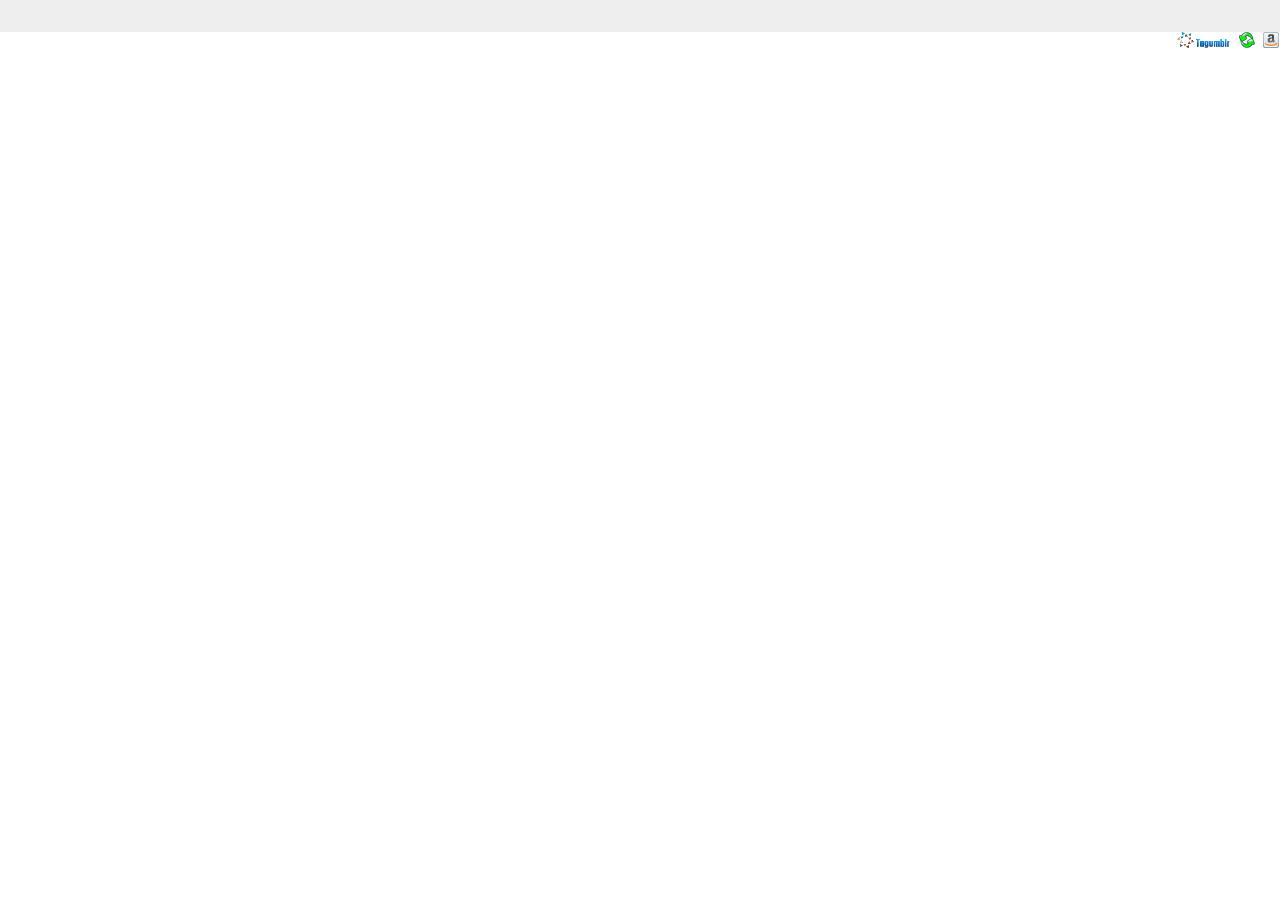
==== Tagumblr.html @ e97289e1 "from Google App Engine" ====
<html> 
<head>
<meta content="text/html; charset=UTF-8" http-equiv="Content-Type" />
<title>Tagumblr</title> 
<link href="css/Tagumblr.css" rel="stylesheet" type="text/css" />
<script type="text/javascript" src="jsst/jquery-1.6.1.min.js"></script>
</head> 
<body style="margin:0px;margin-top:0em;padding:0px;padding-top:0px;">
<div id="tags"></div>
<div align="right">
	<a href="http://tagumblr.appspot.com/" target="_parent"><IMG src="img/logo16.png" alt="Tagumblr" title="Created by Tagumblr"></a>&nbsp;
	<a id="aShowTags" href="#" onclick="ShowTags_OnClick()"><IMG src="img/refresh.png" alt="refresh" title="refresh"></a>&nbsp;
	<a href="http://www.amazon.co.jp/b?_encoding=UTF8&site-redirect=&node=202188011&tag=movieandstock-22&linkCode=ur2&camp=247&creative=1211" target="_parent"><img src="img/amazon.png" alt="amazon"></a><img src="http://www.assoc-amazon.jp/e/ir?t=movieandstock-22&l=ur2&o=9" width="1" height="1" border="0" alt="" style="border:none !important; margin:0px !important;" />
</div>
<script type="text/javascript" src="./js/Tagumblr.js"></script>
</body> 
</html>
---- css/Tagumblr.css ----
#tags {
	font-family:'Helvetica';
	background-color:#eee;
	padding:1em;
}
#tags li {
	display:inline;
	line-height:1.2;
}
#tags li a {
	color:#06c;
	background-color:#eee;
	border:0;
	text-decoration:none;
	font-weight:normal;
}
#tags li a:hover {
	background-color:#06c;
	color:#eee;
	text-decoration:none;
}
img {
	border: none;
}
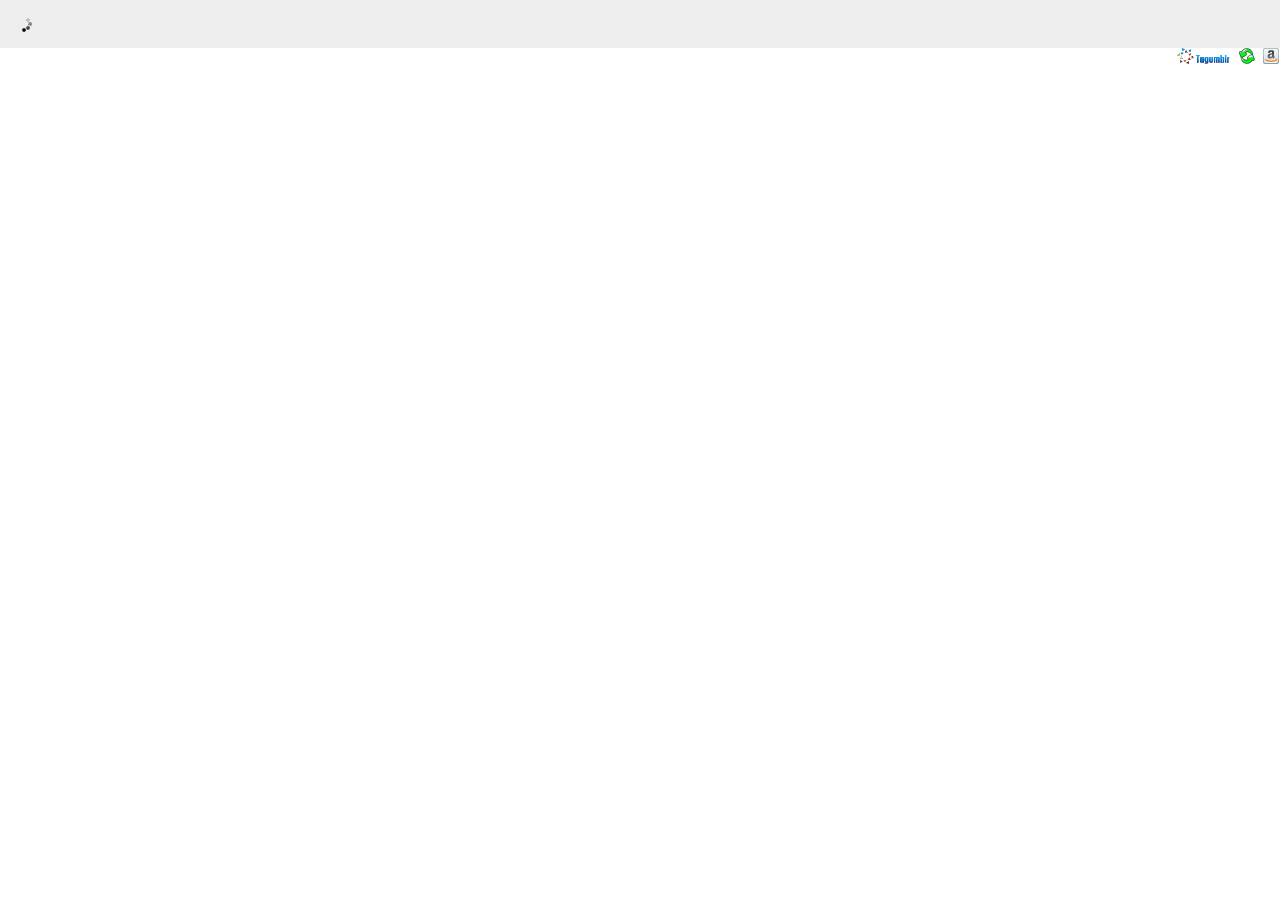
==== commit 906a1680: "to github" ====
--- a/Tagumblr.html
+++ b/Tagumblr.html
@@ -3,12 +3,12 @@
 <meta content="text/html; charset=UTF-8" http-equiv="Content-Type" />
 <title>Tagumblr</title> 
 <link href="css/Tagumblr.css" rel="stylesheet" type="text/css" />
-<script type="text/javascript" src="jsst/jquery-1.6.1.min.js"></script>
+<script src="https://ajax.googleapis.com/ajax/libs/jquery/3.2.1/jquery.min.js"></script>
 </head> 
 <body style="margin:0px;margin-top:0em;padding:0px;padding-top:0px;">
 <div id="tags"></div>
 <div align="right">
-	<a href="http://tagumblr.appspot.com/" target="_parent"><IMG src="img/logo16.png" alt="Tagumblr" title="Created by Tagumblr"></a>&nbsp;
+	<a href="https://satsea77.github.io/tagumblr/" target="_parent"><IMG src="img/logo16.png" alt="Tagumblr" title="Created by Tagumblr"></a>&nbsp;
 	<a id="aShowTags" href="#" onclick="ShowTags_OnClick()"><IMG src="img/refresh.png" alt="refresh" title="refresh"></a>&nbsp;
 	<a href="http://www.amazon.co.jp/b?_encoding=UTF8&site-redirect=&node=202188011&tag=movieandstock-22&linkCode=ur2&camp=247&creative=1211" target="_parent"><img src="img/amazon.png" alt="amazon"></a><img src="http://www.assoc-amazon.jp/e/ir?t=movieandstock-22&l=ur2&o=9" width="1" height="1" border="0" alt="" style="border:none !important; margin:0px !important;" />
 </div>
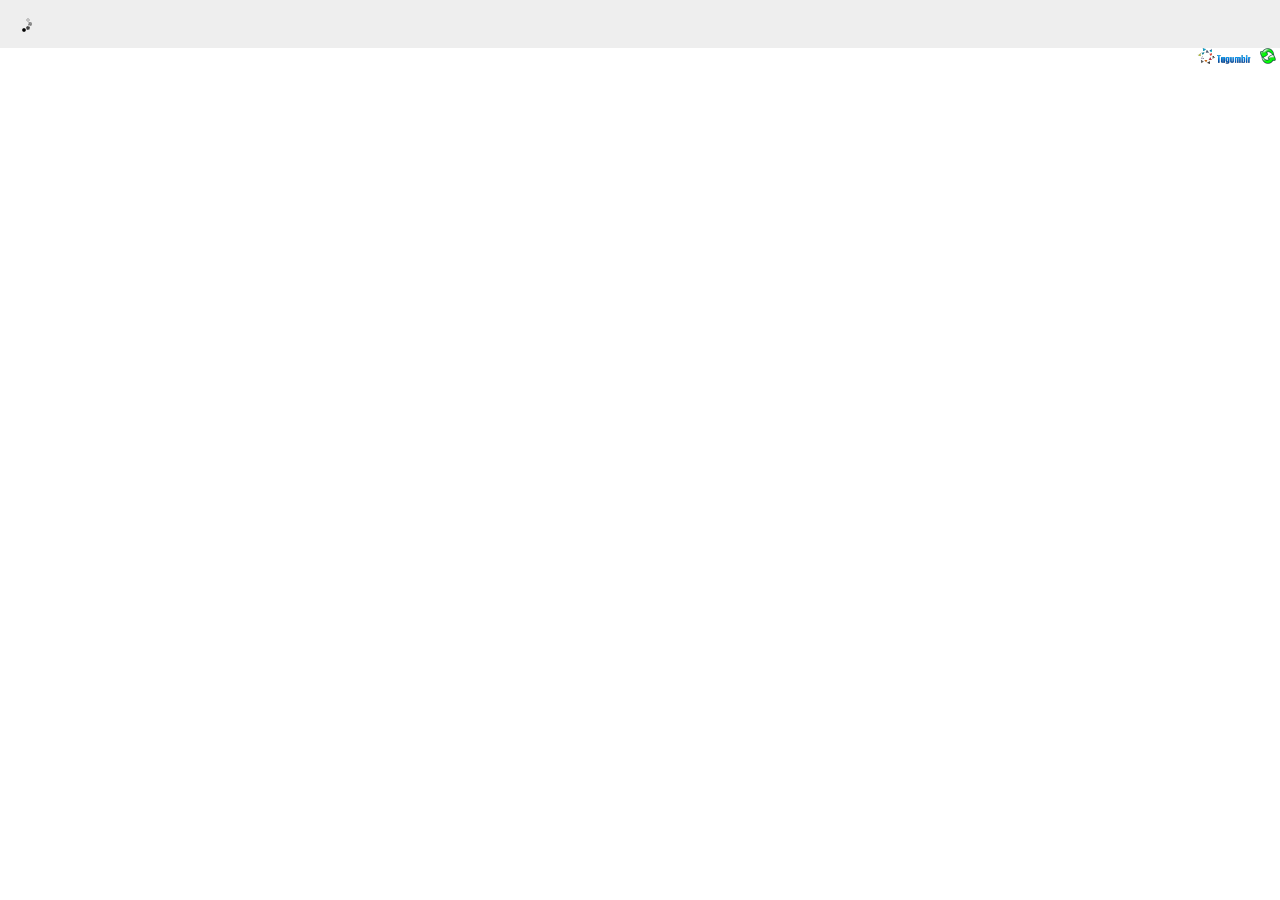
==== commit 49a0b6c3: "comment amazon" ====
--- a/Tagumblr.html
+++ b/Tagumblr.html
@@ -10,7 +10,7 @@
 <div align="right">
 	<a href="https://satsea77.github.io/tagumblr/" target="_parent"><IMG src="img/logo16.png" alt="Tagumblr" title="Created by Tagumblr"></a>&nbsp;
 	<a id="aShowTags" href="#" onclick="ShowTags_OnClick()"><IMG src="img/refresh.png" alt="refresh" title="refresh"></a>&nbsp;
-	<a href="http://www.amazon.co.jp/b?_encoding=UTF8&site-redirect=&node=202188011&tag=movieandstock-22&linkCode=ur2&camp=247&creative=1211" target="_parent"><img src="img/amazon.png" alt="amazon"></a><img src="http://www.assoc-amazon.jp/e/ir?t=movieandstock-22&l=ur2&o=9" width="1" height="1" border="0" alt="" style="border:none !important; margin:0px !important;" />
+	<!--<a href="http://www.amazon.co.jp/b?_encoding=UTF8&site-redirect=&node=202188011&tag=movieandstock-22&linkCode=ur2&camp=247&creative=1211" target="_parent"><img src="img/amazon.png" alt="amazon"></a><img src="http://www.assoc-amazon.jp/e/ir?t=movieandstock-22&l=ur2&o=9" width="1" height="1" border="0" alt="" style="border:none !important; margin:0px !important;" />-->
 </div>
 <script type="text/javascript" src="./js/Tagumblr.js"></script>
 </body> 
